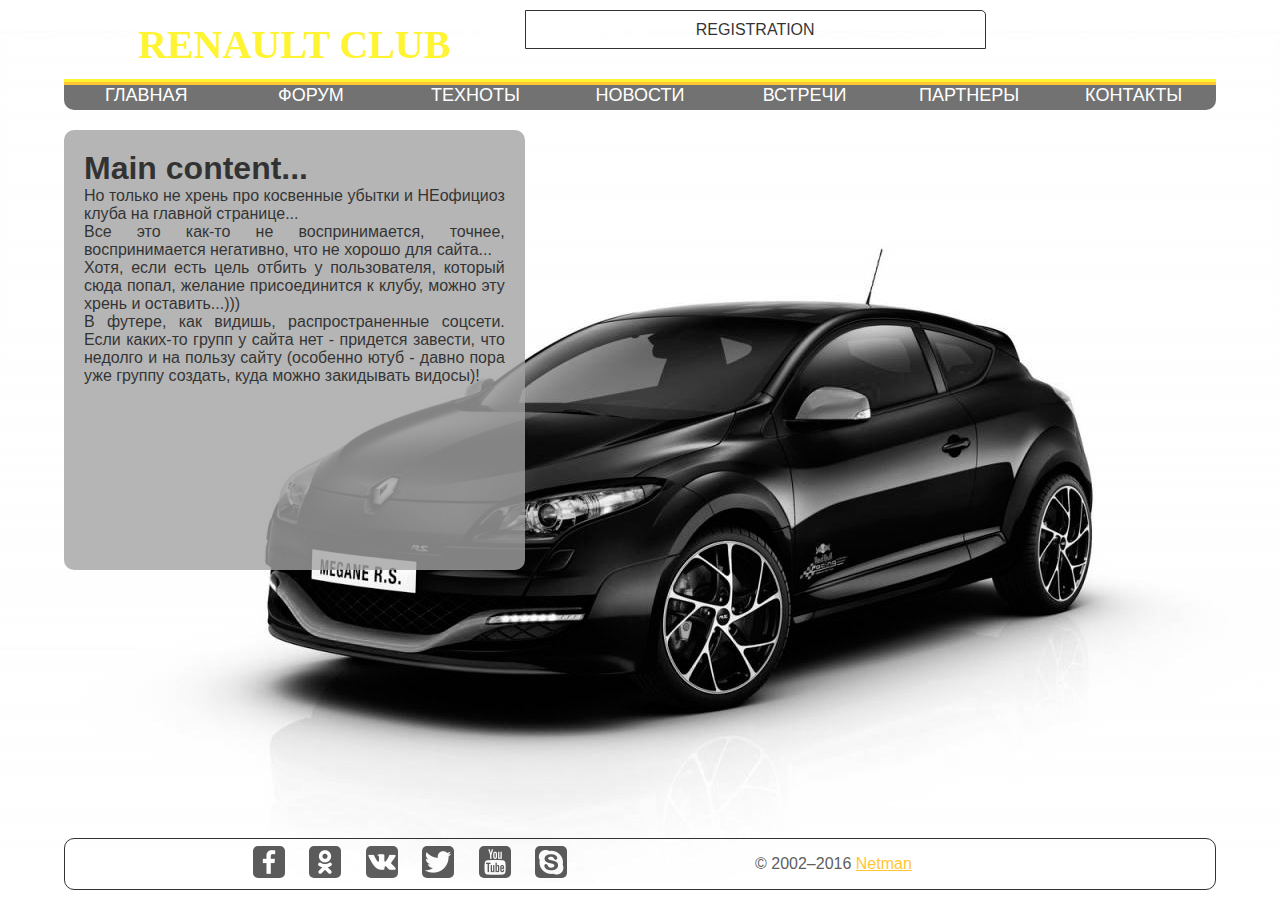
==== index1.html @ 6c40edc8 "Renault Club" ====
<!DOCTYPE html>
<html>
    <head>
		<link href="style1.css" rel="stylesheet">
		<meta charset="utf-8">
		<meta name="description" content="Клуб владельцев автомобилей Renault - сайт неофициального Renault-клуба">
		<meta name="keywords" content="Renault, Рено, R19, R25, Laguna, Clio, Logan, Avantime, Espace, Kangoo, Megane, Scenic, Safrane, Twingo, 
		Vel Satis, Лагуна, Клио, Логан, Авантайм, Еспейс, Кангу, Меган, Сафран, Шафран, Твинго, Велсатис, клуб, ремонт, обслуживание, эксплуатация, 
		инструкция, инструкции, Минск, Беларусь, помощь">
		<title>Renault club - клуб владельцев Renault</title>
    </head>
	
    <body>
	 	<header>
			<div id="logotype">
				<h1>RENAULT CLUB</h1>
			</div>
            <div id="registration">
				<p>REGISTRATION</p>
			</div>
            <div id="color1"></div>
            <div id="color2"></div>
            <nav>
				<li>ГЛАВНАЯ</li>
                <li>ФОРУМ</li>
				<li>ТЕХНОТЫ</li>
				<li>НОВОСТИ</li>
				<li>ВСТРЕЧИ</li>
				<li>ПАРТНЕРЫ</li>
				<li>КОНТАКТЫ</li>
			</nav>
		</header>
			
		<section>
			<article>
                <h1>Main content...</h1>
                <p>Но только не хрень про косвенные убытки и НЕофициоз клуба на главной странице...</p>
                <p>Все это как-то не воспринимается, точнее, воспринимается негативно, что не хорошо для сайта...</p>
                <p>Хотя, если есть цель отбить у пользователя, который сюда попал, желание присоединится к клубу, можно эту хрень и оставить...)))</p>
                <p>В футере, как видишь, распространенные соцсети. Если каких-то групп у сайта нет - придется завести, что недолго и на пользу сайту (особенно ютуб - давно пора уже группу создать, куда можно закидывать видосы)!</p>
            </article>
		</section>

        <footer>
            <div id="soc">
                <a class="icon fb" href="#"></a>
                <a class="icon ok" href="#"></a>
                <a class="icon vk" href="#"></a>
                <a class="icon tw" href="#"></a>
                <a class="icon you" href="#"></a>
                <a class="icon skype" href="#"></a>
            </div>
            <div id="fRight">
                <p>© 2002–2016 <a href="mailto:netman(a)autoby.biz">Netman</a></p>
            </div>
		</footer>
	</body>
</html>
---- style1.css ----
/* ##############################################################
###  MAIN PAGE - rows 1 - 215  ##################################
###
###  DEV ANDREI NALIVAIKO banderasx@mail.ru +375 29 60-666-02 ###
###############################################################*/

html {
    height: 100%;
}

* {
    margin: 0;
	padding: 0;
}

body {
    display: flex;
    flex-direction: column;
    min-height: 100%;
    min-width: 400px;
	background: #FFFFFF url("images/background1.jpg") no-repeat 50% 65%;
	font-family: Verdana, sans-serif;
}

header {
    display: inline-flex;
    flex-flow: row wrap;
    justify-content: flex-start;
    align-items: stretch;
    align-content: stretch;
    
    
    box-sizing: border-box;
	width: 90%;
    min-height: 100px;
    /*line-height: 100px;*/
    border-radius: 10px;
    /*border-top-left-radius: 15px;
    border-top-right-radius: 15px;*/
    background-color: /*#a3a3a3/*#1aafd0*//*#fff200*/;
    opacity: 0.8;
    margin-left: auto;
    margin-right: auto;
    margin-top: 10px;
    margin-bottom: 10px;
}
/*
.clearfix::after {
    display: table;
    content: "";
    clear: both;
}
*/
#logotype {
    display: flex;
    justify-content: center;
    align-items: center;
    /*flex: 0 0 40%;*/
    
    
    
    box-sizing: border-box;
    width: 40%;
    min-width: 350px;
    height: 69px;
    /*vertical-align: top;*/
    background-color: //*#fff200*//*black*/;
	font: 20px Impact ultra-expanded;
    color: #fff200;
    /*padding: 0 10px;*/
    
    text-align: center;
}

#registration {
    display: inline-flex;
    justify-content: center;
    align-items: center;
    
    
    box-sizing: border-box;
    width: 40%;
    min-width: 360px;
    height: 39px;
	
    /*margin-top: 10px;
    margin-right: 10px;*/
    
    color: black;
    
	border: 1px solid black;
    border-top-right-radius: 5px;
}

#color1 {
    display: flex;
    box-sizing: border-box;
    width: 100%;
    height: 3px;
    vertical-align: top;
    background-color: #fff200;
    /*clear: both;*/
}

#color2 {
    display: flex;
    box-sizing: border-box;
    width: 100%;
    height: 3px;
    
    background-color: #ffb900;
    /*clear: both;*/
}

nav {
    display: inline-flex;
    
    justify-content: space-around;
    align-items: stretch;
    flex-wrap: wrap;
    
    
    box-sizing: border-box;
	width: 100%;
    min-height: 25px;
    background-color: #505050/*#1aafd0*//*#fff200*//*#202020*/;
    color: #FFFFFF /*black*/;
    border-bottom-left-radius: 10px;
    border-bottom-right-radius: 10px;
}

nav li {
    display: inline-flex;
    justify-content: space-around;
    align-items: baseline;
    box-sizing: border-box;
	width: 150px;
    font-size: 18px;
}


li:hover { 
	color: /*#1aafd0*//*#373636*/#fff200/*#FFFFFF*/;
    transition-duration: 0.5s;
    transition-timing-function: ease-in;
    cursor: pointer;
}

section {
    flex: 1;
    box-sizing: border-box;
	width: 90%;
    min-width: 200px;
    /*min-height: 440px;*/
    margin-left: auto;
    margin-right: auto;
    margin-top: 10px;
    margin-bottom: 10px;
    
}

article {
    box-sizing: border-box;
	width: 40%;
    min-width: 200px;
    min-height: 440px;
    border-radius: 10px;
    color: black;
    background-color: #a3a3a3;
    opacity: 0.8;
    float: left;
    text-align: justify;
    padding: 20px;
}

footer {
    display: inline-flex;
    flex-wrap: wrap;
    clear: both;
    box-sizing: border-box;
	width: 90%;
    min-height: 50px;
    border-radius: 10px;
    /*background-color: #373636;*/
    color: #373636;
    opacity: 0.8;
	text-align: center;
    margin-left: auto;
    margin-right: auto;
    margin-bottom: 10px;
    border: 1px solid /*#1aafd0*/black;
}

footer:hover {
    border-color: #a3a3a3;
    opacity: 1;
}

#soc {
    /*display: flex;*/
    float: left;
    box-sizing: border-box;
	width: 60%;
    min-width: 400px;
    height: 50px;
    line-height: 44px;
    opacity: 0.8;
    /*background-color: #F5D312;*/
}

.icon {
    display: inline-block;
    width: 32px;
    height: 32px;
    margin-left: 10px;
    margin-right: 10px;
    border-radius: 5px;
    vertical-align: middle;
    background: url("images/socsprite.png") no-repeat;
}

.icon:hover {
    transition-duration: 1.5s;
    margin-left: 30px;
    margin-right: 30px;
    /*background-color: #1aafd0*/;
    transform: scale(1.2);
    opacity: 1;
}

.fb {
    background-position: -10px -10px;
}

.fb:hover {
    background-color:#3D5E99;
}

.ok {
	background-position: -10px -52px;
}

.ok:hover {
    background-color:#F58220;
}

.vk {
    background-position: -10px -178px;
}

.vk:hover {
    background-color:#517296;
}

.tw {
    background-position: -10px -136px;
}

.tw:hover {
    background-color: #30B0F0;
}

.you {
    background-position: -10px -220px;
}

.you:hover {
    background-color: #E62117;
}

.skype {
    background-position: -10px -94px;
}

.skype:hover {
    background-color: #00AFF0;
}

#fRight {
    display: inline-flex;
    flex-wrap: wrap;
    /*min-width: 200px;*/
    line-height: 50px;
}

#fRight a {
    color: /*#1aafd0*/ #ffb900;
}
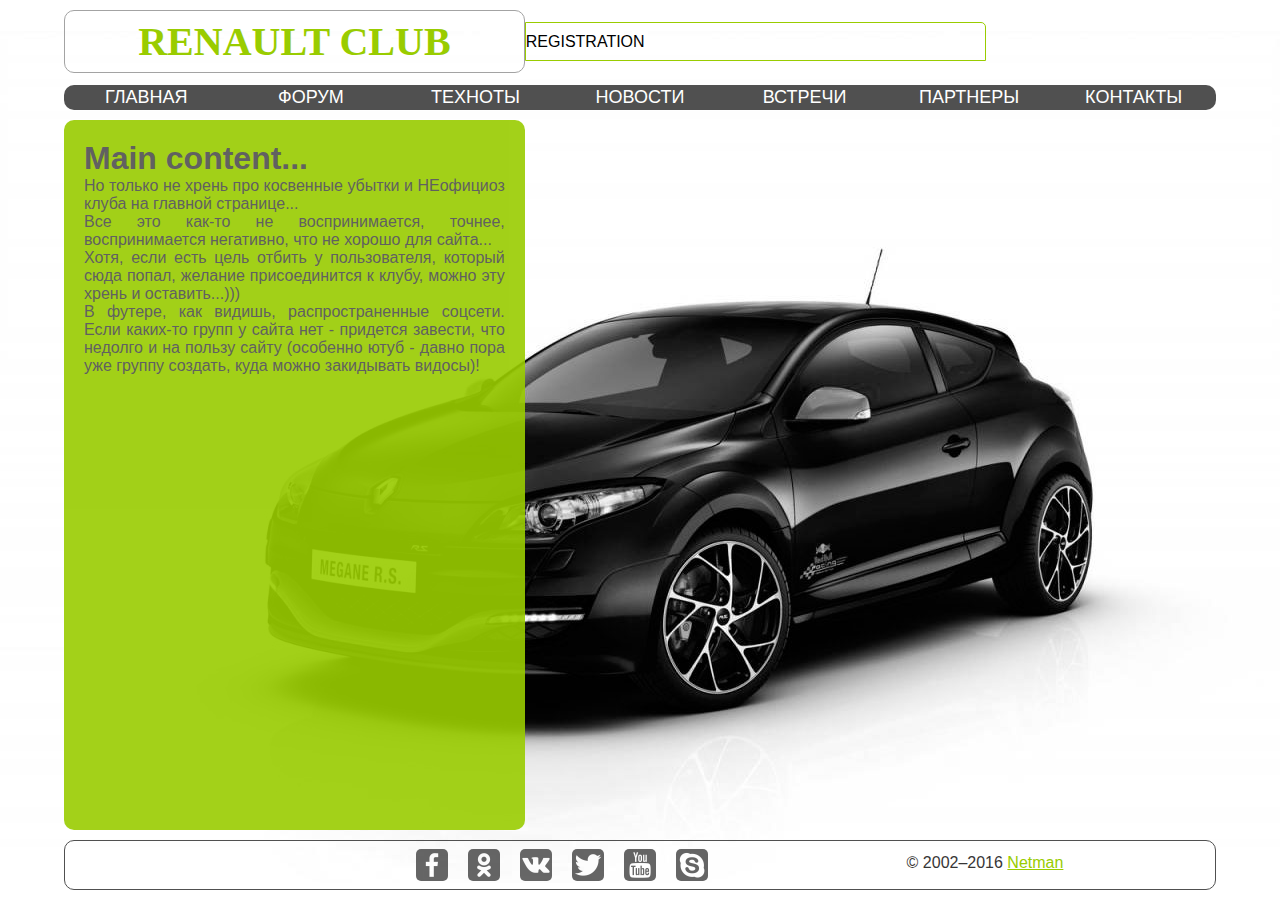
==== commit d48ff4cf: "Html CSS changed" ====
--- a/index1.html
+++ b/index1.html
@@ -12,10 +12,10 @@
 	
     <body>
 	 	<header>
-			<div id="logotype">
+			<div id="logo">
 				<h1>RENAULT CLUB</h1>
 			</div>
-            <div id="registration">
+            <div id="reg">
 				<p>REGISTRATION</p>
 			</div>
             <div id="color1"></div>
--- a/style1.css
+++ b/style1.css
@@ -1,5 +1,5 @@
 /* ##############################################################
-###  MAIN PAGE - rows 1 - 215  ##################################
+###  MAIN PAGE - rows 1 - 275  ##################################
 ###
 ###  DEV ANDREI NALIVAIKO banderasx@mail.ru +375 29 60-666-02 ###
 ###############################################################*/
@@ -16,6 +16,7 @@
 body {
     display: flex;
     flex-direction: column;
+    
     min-height: 100%;
     min-width: 400px;
 	background: #FFFFFF url("images/background1.jpg") no-repeat 50% 65%;
@@ -23,35 +24,23 @@
 }
 
 header {
-    display: inline-flex;
+    display: flex;
     flex-flow: row wrap;
     justify-content: flex-start;
-    align-items: stretch;
-    align-content: stretch;
-    
-    
-    box-sizing: border-box;
-	width: 90%;
-    min-height: 100px;
-    /*line-height: 100px;*/
-    border-radius: 10px;
-    /*border-top-left-radius: 15px;
-    border-top-right-radius: 15px;*/
-    background-color: /*#a3a3a3/*#1aafd0*//*#fff200*/;
-    opacity: 0.8;
+    align-items: center;
+    align-content: space-between;
+    
     margin-left: auto;
     margin-right: auto;
     margin-top: 10px;
     margin-bottom: 10px;
-}
-/*
-.clearfix::after {
-    display: table;
-    content: "";
-    clear: both;
-}
-*/
-#logotype {
+    
+    box-sizing: border-box;
+	width: 90%;
+    min-height: 100px;
+}
+
+#logo {
     display: flex;
     justify-content: center;
     align-items: center;
@@ -62,19 +51,20 @@
     box-sizing: border-box;
     width: 40%;
     min-width: 350px;
-    height: 69px;
-    /*vertical-align: top;*/
+    height: 63px;
+    border: 1px solid #a3a3a3;
+    border-radius: 10px;
     background-color: //*#fff200*//*black*/;
 	font: 20px Impact ultra-expanded;
-    color: #fff200;
+    color: #99cc00/*#fff200*/;
     /*padding: 0 10px;*/
     
     text-align: center;
 }
 
-#registration {
-    display: inline-flex;
-    justify-content: center;
+#reg {
+    display: inline-flex;
+    justify-content: space-between;
     align-items: center;
     
     
@@ -88,18 +78,18 @@
     
     color: black;
     
-	border: 1px solid black;
+	border: 1px solid #99cc00;
     border-top-right-radius: 5px;
 }
-
+/*
 #color1 {
     display: flex;
     box-sizing: border-box;
     width: 100%;
     height: 3px;
     vertical-align: top;
-    background-color: #fff200;
-    /*clear: both;*/
+    background-color: #a3a3a3;
+    border-radius: 1.5px;
 }
 
 #color2 {
@@ -108,124 +98,113 @@
     width: 100%;
     height: 3px;
     
-    background-color: #ffb900;
-    /*clear: both;*/
-}
-
+    background-color: #99cc00;
+    border-radius: 1.5px; 
+}
+*/
 nav {
-    display: inline-flex;
-    
+    display: flex;
+    flex-wrap: wrap;
     justify-content: space-around;
-    align-items: stretch;
-    flex-wrap: wrap;
-    
-    
+    align-items: center;
+        
     box-sizing: border-box;
 	width: 100%;
     min-height: 25px;
-    background-color: #505050/*#1aafd0*//*#fff200*//*#202020*/;
-    color: #FFFFFF /*black*/;
-    border-bottom-left-radius: 10px;
-    border-bottom-right-radius: 10px;
+    background-color: #505050;
+    color: #FFFFFF;
+    border-radius: 10px;
 }
 
 nav li {
-    display: inline-flex;
+    display: flex;
     justify-content: space-around;
-    align-items: baseline;
+        
     box-sizing: border-box;
 	width: 150px;
     font-size: 18px;
 }
 
-
 li:hover { 
-	color: /*#1aafd0*//*#373636*/#fff200/*#FFFFFF*/;
-    transition-duration: 0.5s;
+	transition-duration: 0.5s;
     transition-timing-function: ease-in;
+    color: #99cc00;
     cursor: pointer;
 }
 
 section {
+    display: flex;
     flex: 1;
+    
+    margin-left: auto;
+    margin-right: auto;
+    
     box-sizing: border-box;
 	width: 90%;
     min-width: 200px;
-    /*min-height: 440px;*/
-    margin-left: auto;
-    margin-right: auto;
-    margin-top: 10px;
-    margin-bottom: 10px;
-    
 }
 
 article {
     box-sizing: border-box;
 	width: 40%;
     min-width: 200px;
-    min-height: 440px;
-    border-radius: 10px;
-    color: black;
-    background-color: #a3a3a3;
-    opacity: 0.8;
-    float: left;
+    border-radius: 10px;
+    background-color: #99cc00;
+    color: #505050;
     text-align: justify;
-    padding: 20px;
+    padding: 20px;    
+    opacity: 0.9;
 }
 
 footer {
     display: inline-flex;
     flex-wrap: wrap;
-    clear: both;
-    box-sizing: border-box;
-	width: 90%;
-    min-height: 50px;
-    border-radius: 10px;
-    /*background-color: #373636;*/
-    color: #373636;
-    opacity: 0.8;
-	text-align: center;
+    justify-content: center;
+    align-items: center;
+    
     margin-left: auto;
     margin-right: auto;
     margin-bottom: 10px;
-    border: 1px solid /*#1aafd0*/black;
+    margin-top: 10px;
+    
+    box-sizing: border-box;
+	width: 90%;
+    min-height: 50px;
+    border: 1px solid #505050;
+    border-radius: 10px;
+    color: #373636;
 }
 
 footer:hover {
     border-color: #a3a3a3;
-    opacity: 1;
+    opacity: 0.8;
 }
 
 #soc {
-    /*display: flex;*/
-    float: left;
-    box-sizing: border-box;
-	width: 60%;
+    display: inline-flex;
+    justify-content: center;
+        
+    box-sizing: border-box;
+    width: 60%;
     min-width: 400px;
-    height: 50px;
-    line-height: 44px;
-    opacity: 0.8;
-    /*background-color: #F5D312;*/
+    margin: 5px 0;
+    opacity: 0.6;
 }
 
 .icon {
-    display: inline-block;
     width: 32px;
     height: 32px;
     margin-left: 10px;
     margin-right: 10px;
     border-radius: 5px;
-    vertical-align: middle;
     background: url("images/socsprite.png") no-repeat;
 }
 
 .icon:hover {
     transition-duration: 1.5s;
+    transform: scale(1.2);
     margin-left: 30px;
     margin-right: 30px;
-    /*background-color: #1aafd0*/;
-    transform: scale(1.2);
-    opacity: 1;
 }
 
 .fb {
@@ -279,10 +258,12 @@
 #fRight {
     display: inline-flex;
     flex-wrap: wrap;
-    /*min-width: 200px;*/
-    line-height: 50px;
+    justify-content: center;
+    
+    box-sizing: border-box;
+    margin-bottom: 5px;
 }
 
 #fRight a {
-    color: /*#1aafd0*/ #ffb900;
-}
+    color: #99cc00;
+}
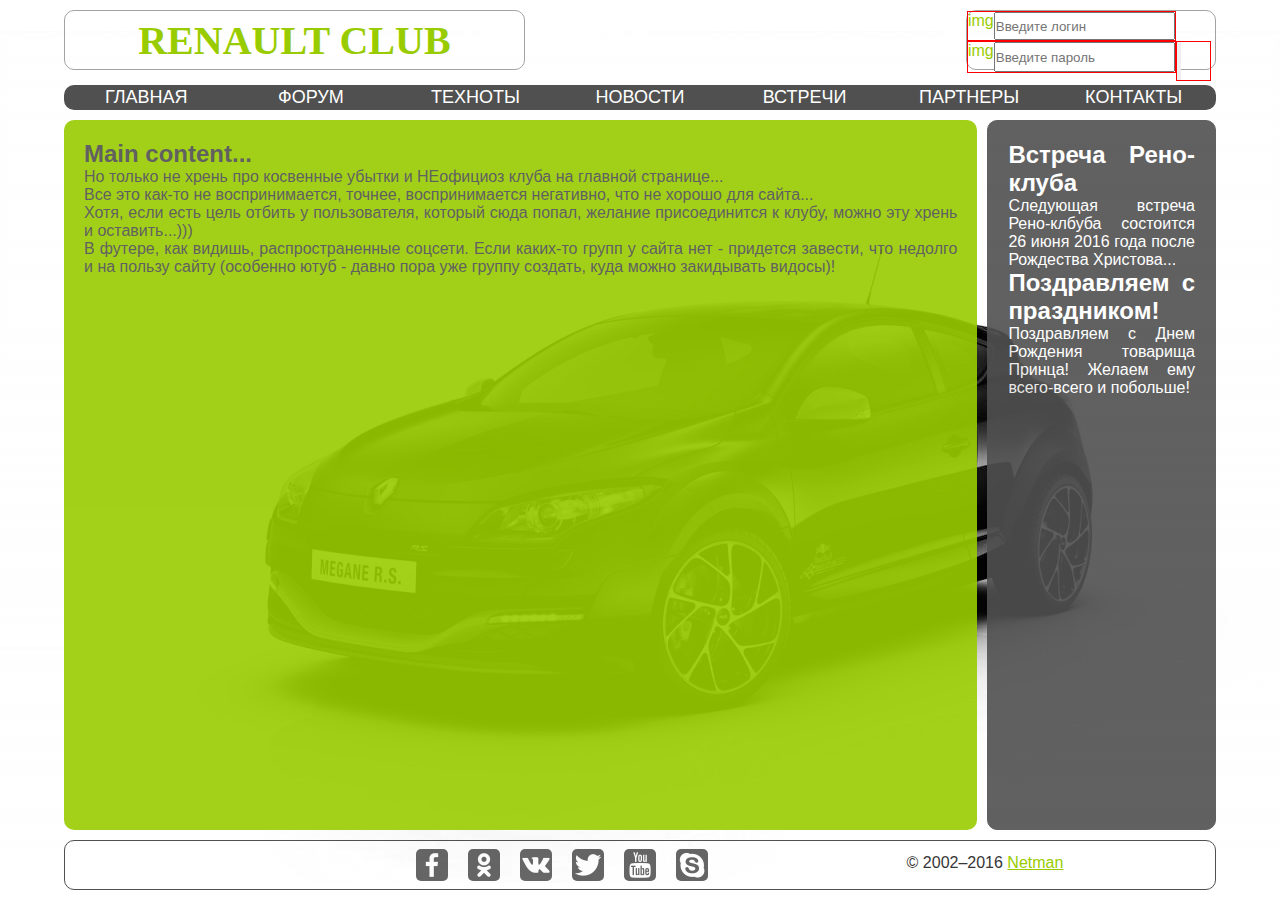
==== commit da59c2f7: "Sidebar addition" ====
--- a/index1.html
+++ b/index1.html
@@ -16,7 +16,21 @@
 				<h1>RENAULT CLUB</h1>
 			</div>
             <div id="reg">
-				<p>REGISTRATION</p>
+				<form id="entry" action="./ucp.php?mode=login" method="post">
+                    <p class="fieldL">
+                        <label for="login">img</label>
+                        <input type="text" name="login" placeholder="Введите логин" required>
+                    </p>
+                    <p class="fieldP">
+                        <label for="password">img</label>
+                        <input type="password" name='password' placeholder="Введите пароль" required>
+                    </p>
+                    <p class="submit">
+                        <button type="submit" name="submit">
+                            <!--<i class="icon-wheel"></i>-->
+                        </button>
+                    </p>
+                </form>
 			</div>
             <div id="color1"></div>
             <div id="color2"></div>
@@ -33,12 +47,18 @@
 			
 		<section>
 			<article>
-                <h1>Main content...</h1>
+                <h2>Main content...</h2>
                 <p>Но только не хрень про косвенные убытки и НЕофициоз клуба на главной странице...</p>
                 <p>Все это как-то не воспринимается, точнее, воспринимается негативно, что не хорошо для сайта...</p>
                 <p>Хотя, если есть цель отбить у пользователя, который сюда попал, желание присоединится к клубу, можно эту хрень и оставить...)))</p>
                 <p>В футере, как видишь, распространенные соцсети. Если каких-то групп у сайта нет - придется завести, что недолго и на пользу сайту (особенно ютуб - давно пора уже группу создать, куда можно закидывать видосы)!</p>
             </article>
+            <sidebar>
+                <h2>Встреча Рено-клуба</h2>
+                <p>Следующая встреча Рено-клбуба состоится 26 июня 2016 года после Рождества Христова...</p>
+                <h2>Поздравляем с праздником!</h2>
+                <p>Поздравляем с Днем Рождения товарища Принца! Желаем ему всего-всего и побольше!</p>
+            </sidebar>
 		</section>
 
         <footer>
--- a/style1.css
+++ b/style1.css
@@ -1,5 +1,5 @@
 /* ##############################################################
-###  MAIN PAGE - rows 1 - 275  ##################################
+###  MAIN PAGE - rows 1 - 258  ##################################
 ###
 ###  DEV ANDREI NALIVAIKO banderasx@mail.ru +375 29 60-666-02 ###
 ###############################################################*/
@@ -26,7 +26,7 @@
 header {
     display: flex;
     flex-flow: row wrap;
-    justify-content: flex-start;
+    /*justify-content: space-between;*/
     align-items: center;
     align-content: space-between;
     
@@ -44,43 +44,78 @@
     display: flex;
     justify-content: center;
     align-items: center;
-    /*flex: 0 0 40%;*/
-    
-    
-    
+        
     box-sizing: border-box;
     width: 40%;
     min-width: 350px;
-    height: 63px;
+    height: 60px;
     border: 1px solid #a3a3a3;
     border-radius: 10px;
-    background-color: //*#fff200*//*black*/;
-	font: 20px Impact ultra-expanded;
-    color: #99cc00/*#fff200*/;
-    /*padding: 0 10px;*/
-    
-    text-align: center;
+    font: 20px Impact ultra-expanded;
+    color: #99cc00;
 }
 
 #reg {
-    display: inline-flex;
-    justify-content: space-between;
-    align-items: center;
-    
-    
-    box-sizing: border-box;
-    width: 40%;
-    min-width: 360px;
-    height: 39px;
-	
-    /*margin-top: 10px;
-    margin-right: 10px;*/
-    
-    color: black;
-    
-	border: 1px solid #99cc00;
-    border-top-right-radius: 5px;
-}
+    display: flex;
+    justify-content: flex-end;
+    align-items: center;
+        
+    box-sizing: border-box;
+    width: 60%;
+    min-width: 350px;
+    height: 60px;
+	color: #99cc00;
+    /*border: 1px solid #a3a3a3;*/
+    border-radius: 10px;
+    color: #99cc00;
+}
+
+#entry {
+    display: flex;
+    flex-flow: row wrap;
+    justify-content: flex-start;
+    align-items: flex-start;
+    
+    box-sizing: border-box;
+    width: 250px;
+    height: 60px;
+    border-radius: 10px;
+    border: 1px solid #a3a3a3;
+}
+
+.fieldL {
+    display: flex;
+    /*align-self: flex-start;
+    align-items: center;*/
+    
+    box-sizing: border-box;
+    height: 30px;
+    border: 1px solid red;
+}
+
+.fieldP {
+    display: flex;
+    order: 3
+    /*align-self: flex-end;
+    align-items: center;*/
+    
+    box-sizing: border-box;
+    height:30px;
+    border: 1px solid red;
+}
+
+.submit {
+    display: flex;
+    order: 2;
+    /*align-self: center;*/
+    
+    box-sizing: border-box;
+    width: 35px;
+    height: 40px;
+    font: 20px Impact ultra-expanded;
+    border: 1px solid red;
+}
+
 /*
 #color1 {
     display: flex;
@@ -145,12 +180,32 @@
 }
 
 article {
-    box-sizing: border-box;
-	width: 40%;
-    min-width: 200px;
+    flex-grow: 5;
+    
+    box-sizing: border-box;
+	width: 80%;
+    min-width: 400px;
     border-radius: 10px;
     background-color: #99cc00;
     color: #505050;
+    text-align: justify;
+    padding: 20px;    
+    opacity: 0.9;
+}
+
+sidebar {
+    /*display: flex;
+    justify-content: flex-end;
+    align-items: center;*/
+    
+    margin-left: 10px;
+    box-sizing: border-box;
+	width: 20%;
+    min-width: 100px;
+    border: 1px solid #505050;
+    border-radius: 10px;
+    background-color: #505050/*#fff200*/;
+    color: #FFFFFF;
     text-align: justify;
     padding: 20px;    
     opacity: 0.9;
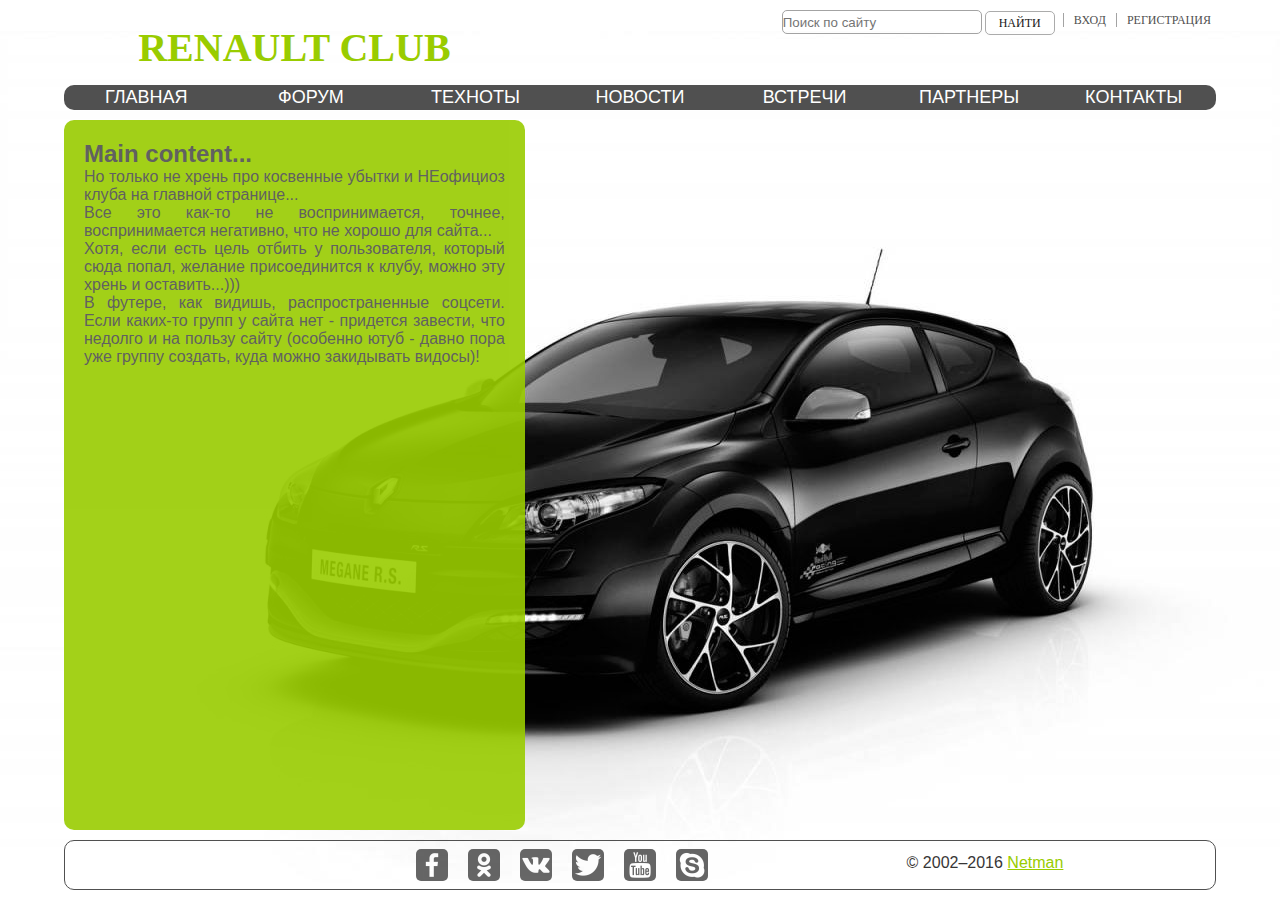
==== commit 167920c8: "Style changed" ====
--- a/index1.html
+++ b/index1.html
@@ -15,33 +15,22 @@
 			<div id="logo">
 				<h1>RENAULT CLUB</h1>
 			</div>
+            <form id="search">
+                <p><input type="search" name="q" placeholder="Поиск по сайту"> 
+                    <input type="submit" value="НАЙТИ"></p>
+            </form>
             <div id="reg">
-				<form id="entry" action="./ucp.php?mode=login" method="post">
-                    <p class="fieldL">
-                        <label for="login">img</label>
-                        <input type="text" name="login" placeholder="Введите логин" required>
-                    </p>
-                    <p class="fieldP">
-                        <label for="password">img</label>
-                        <input type="password" name='password' placeholder="Введите пароль" required>
-                    </p>
-                    <p class="submit">
-                        <button type="submit" name="submit">
-                            <!--<i class="icon-wheel"></i>-->
-                        </button>
-                    </p>
-                </form>
-			</div>
-            <div id="color1"></div>
-            <div id="color2"></div>
+                <p><a href="#">ВХОД</a></p>
+                <p><a href="#">РЕГИСТРАЦИЯ</a></p>
+            </div>
             <nav>
-				<li>ГЛАВНАЯ</li>
-                <li>ФОРУМ</li>
-				<li>ТЕХНОТЫ</li>
-				<li>НОВОСТИ</li>
-				<li>ВСТРЕЧИ</li>
-				<li>ПАРТНЕРЫ</li>
-				<li>КОНТАКТЫ</li>
+                <li><a href="#">ГЛАВНАЯ</a></li>
+                <li><a href="#">ФОРУМ</a></li>
+				<li><a href="#">ТЕХНОТЫ</a></li>
+				<li><a href="#">НОВОСТИ</a></li>
+				<li><a href="#">ВСТРЕЧИ</a></li>
+				<li><a href="#">ПАРТНЕРЫ</a></li>
+				<li><a href="#">КОНТАКТЫ</a></li>
 			</nav>
 		</header>
 			
@@ -53,12 +42,6 @@
                 <p>Хотя, если есть цель отбить у пользователя, который сюда попал, желание присоединится к клубу, можно эту хрень и оставить...)))</p>
                 <p>В футере, как видишь, распространенные соцсети. Если каких-то групп у сайта нет - придется завести, что недолго и на пользу сайту (особенно ютуб - давно пора уже группу создать, куда можно закидывать видосы)!</p>
             </article>
-            <sidebar>
-                <h2>Встреча Рено-клуба</h2>
-                <p>Следующая встреча Рено-клбуба состоится 26 июня 2016 года после Рождества Христова...</p>
-                <h2>Поздравляем с праздником!</h2>
-                <p>Поздравляем с Днем Рождения товарища Принца! Желаем ему всего-всего и побольше!</p>
-            </sidebar>
 		</section>
 
         <footer>
--- a/style1.css
+++ b/style1.css
@@ -26,9 +26,8 @@
 header {
     display: flex;
     flex-flow: row wrap;
-    /*justify-content: space-between;*/
-    align-items: center;
-    align-content: space-between;
+    align-items: center;
+    align-content: stretch;
     
     margin-left: auto;
     margin-right: auto;
@@ -47,96 +46,86 @@
         
     box-sizing: border-box;
     width: 40%;
-    min-width: 350px;
-    height: 60px;
+    min-width: 400px;
+    height: 75px;
+    border-radius: 10px;
+    font: 20px Impact ultra-expanded;
+    color: #99cc00;
+    /*border: 1px solid #a3a3a3;*/
+}
+
+#search {
+    display: flex;
+    justify-content: flex-end;
+    align-items: flex-start;
+    
+    box-sizing: border-box;
+    width: 46%;
+    min-width: 200px;
+    height: 75px;
+	color: #99cc00;
+    border-radius: 10px;
+    color: #99cc00;
+    /*padding-top: 18px;*/
+    /*border: 1px solid #a3a3a3;*/
+}
+
+input[type="search"] {
+    height: 24px;
+    width: 200px;
     border: 1px solid #a3a3a3;
-    border-radius: 10px;
-    font: 20px Impact ultra-expanded;
-    color: #99cc00;
+    border-radius: 5px;
+    background-color: transparent;
+    outline-color: #99cc00;
+    
+}
+
+input[type="submit"] {
+    height: 24px;
+    width: 70px;
+    border: 1px solid #a3a3a3;
+    border-radius: 5px;
+    font: 12px Impact ultra-expanded;
+    background-color: /*#99cc00*/transparent;
+    opacity: 0.9;
+}
+
+#search p {
+    height: 18px;
+    font: 12px Impact ultra-expanded;
 }
 
 #reg {
     display: flex;
     justify-content: flex-end;
-    align-items: center;
-        
-    box-sizing: border-box;
-    width: 60%;
-    min-width: 350px;
-    height: 60px;
+    align-items: flex-start;
+        
+    box-sizing: border-box;
+    width: 14%;
+    min-width: 160px;
+    height: 75px;
 	color: #99cc00;
+    border-radius: 10px;
+    color: #99cc00;
+    /*padding-top: 18px;*/
     /*border: 1px solid #a3a3a3;*/
-    border-radius: 10px;
-    color: #99cc00;
-}
-
-#entry {
-    display: flex;
-    flex-flow: row wrap;
-    justify-content: flex-start;
-    align-items: flex-start;
-    
-    box-sizing: border-box;
-    width: 250px;
-    height: 60px;
-    border-radius: 10px;
-    border: 1px solid #a3a3a3;
-}
-
-.fieldL {
-    display: flex;
-    /*align-self: flex-start;
-    align-items: center;*/
-    
-    box-sizing: border-box;
-    height: 30px;
-    border: 1px solid red;
-}
-
-.fieldP {
-    display: flex;
-    order: 3
-    /*align-self: flex-end;
-    align-items: center;*/
-    
-    box-sizing: border-box;
-    height:30px;
-    border: 1px solid red;
-}
-
-.submit {
-    display: flex;
-    order: 2;
-    /*align-self: center;*/
-    
-    box-sizing: border-box;
-    width: 35px;
-    height: 40px;
-    font: 20px Impact ultra-expanded;
-    border: 1px solid red;
-}
-
-/*
-#color1 {
-    display: flex;
-    box-sizing: border-box;
-    width: 100%;
-    height: 3px;
-    vertical-align: top;
-    background-color: #a3a3a3;
-    border-radius: 1.5px;
-}
-
-#color2 {
-    display: flex;
-    box-sizing: border-box;
-    width: 100%;
-    height: 3px;
-    
-    background-color: #99cc00;
-    border-radius: 1.5px; 
-}
-*/
+}
+
+#reg p a {
+    font: 12px Impact ultra-expanded;
+    text-decoration: none;
+    color: #505050;
+    border-left: 1px solid #a3a3a3;
+    margin: 5px;
+    padding-left: 10px;
+}
+
+#reg p a:hover {
+    transition-duration: 0.3s;
+    color: #99cc00;
+    cursor: pointer;
+}
+
 nav {
     display: flex;
     flex-wrap: wrap;
@@ -145,6 +134,7 @@
         
     box-sizing: border-box;
 	width: 100%;
+    min-width: 400px;
     min-height: 25px;
     background-color: #505050;
     color: #FFFFFF;
@@ -160,7 +150,12 @@
     font-size: 18px;
 }
 
-li:hover { 
+nav li a {
+    text-decoration: none;
+    color: #FFFFFF;
+}
+
+li a:hover { 
 	transition-duration: 0.5s;
     transition-timing-function: ease-in;
     color: #99cc00;
@@ -180,32 +175,12 @@
 }
 
 article {
-    flex-grow: 5;
-    
-    box-sizing: border-box;
-	width: 80%;
+    box-sizing: border-box;
+	width: 40%;
     min-width: 400px;
     border-radius: 10px;
     background-color: #99cc00;
     color: #505050;
-    text-align: justify;
-    padding: 20px;    
-    opacity: 0.9;
-}
-
-sidebar {
-    /*display: flex;
-    justify-content: flex-end;
-    align-items: center;*/
-    
-    margin-left: 10px;
-    box-sizing: border-box;
-	width: 20%;
-    min-width: 100px;
-    border: 1px solid #505050;
-    border-radius: 10px;
-    background-color: #505050/*#fff200*/;
-    color: #FFFFFF;
     text-align: justify;
     padding: 20px;    
     opacity: 0.9;
@@ -256,7 +231,7 @@
 }
 
 .icon:hover {
-    transition-duration: 1.5s;
+    transition-duration: 1s;
     transform: scale(1.2);
     margin-left: 30px;
     margin-right: 30px;
@@ -266,48 +241,24 @@
     background-position: -10px -10px;
 }
 
-.fb:hover {
-    background-color:#3D5E99;
-}
-
 .ok {
 	background-position: -10px -52px;
 }
 
-.ok:hover {
-    background-color:#F58220;
-}
-
 .vk {
     background-position: -10px -178px;
 }
 
-.vk:hover {
-    background-color:#517296;
-}
-
 .tw {
     background-position: -10px -136px;
 }
 
-.tw:hover {
-    background-color: #30B0F0;
-}
-
 .you {
     background-position: -10px -220px;
 }
 
-.you:hover {
-    background-color: #E62117;
-}
-
 .skype {
     background-position: -10px -94px;
-}
-
-.skype:hover {
-    background-color: #00AFF0;
 }
 
 #fRight {
